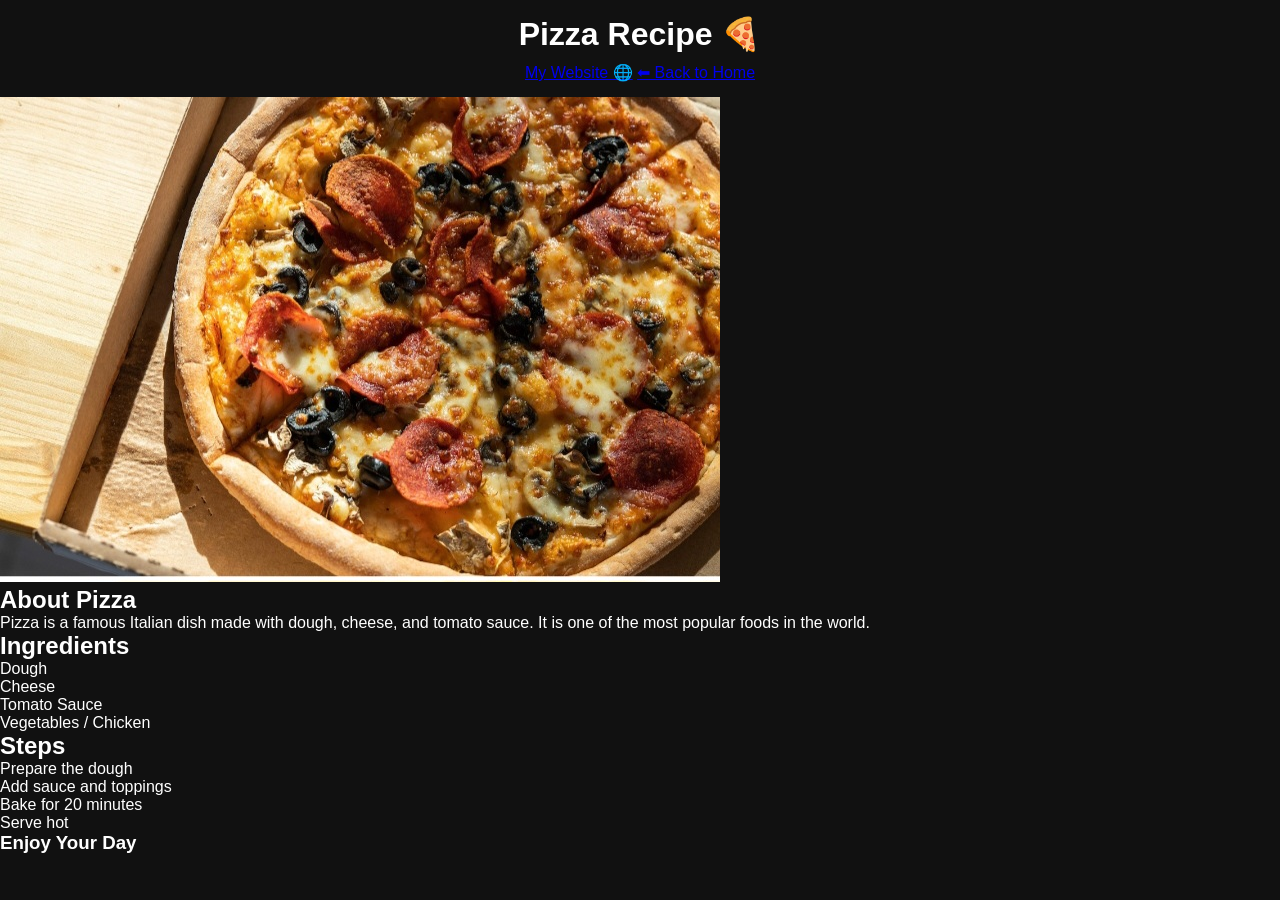
==== pizza.html @ f0d754da "Add files via upload" ====
<!DOCTYPE html>
<html>
<head>
  <title>Pizza Recipe</title>
  <link rel="stylesheet" href="style.css">
</head>
<body>

<header>
  <h1>Pizza Recipe 🍕</h1>
      <a href="https://yourwebsite.com" target="_blank">My Website 🌐</a>
  <a href="index.html">⬅ Back to Home</a>
</header>

<div class="recipe-page">

  <img src="pizza.jpg" class="recipe-img">

  <h2>About Pizza</h2>
  <p>
    Pizza is a famous Italian dish made with dough, cheese, and tomato sauce.
    It is one of the most popular foods in the world.
  </p>

  <h2>Ingredients</h2>
  <ul>
    <li>Dough</li>
    <li>Cheese</li>
    <li>Tomato Sauce</li>
    <li>Vegetables / Chicken</li>
  </ul>

  <h2>Steps</h2>
  <ol>
    <li>Prepare the dough</li>
    <li>Add sauce and toppings</li>
    <li>Bake for 20 minutes</li>
    <li>Serve hot</li>
  </ol>
  <h3>Enjoy Your Day</h3>

</div>

</body>
</html>
---- style.css ----
/* RESET */
* {
  margin: 0;
  padding: 0;
  box-sizing: border-box;
}

/* BODY */
body {
  font-family: Arial, sans-serif;
  background: #111;
  color: white;
}

/* HEADER */
header {
      <a href="https://yourwebsite.com" target="_blank">My Website 🌐</a>
  background: #c62828;
  padding: 15px;
  text-align: center;
}

header h1 {
  margin-bottom: 10px;
}

/* NAVBAR */
nav {
  display: flex;
  justify-content: center;
  align-items: center;
  gap: 15px;
}

nav a {
  color: white;
  text-decoration: none;
  font-weight: bold;
}

nav input {
  padding: 6px;
  border-radius: 5px;
  border: none;
}

/* HERO SECTION */
.hero {
  background: url("images/bg.jpg");
  background-size: cover;
  background-position: center;
  text-align: center;
  padding: 100px 20px;
}

.hero h2 {
  font-size: 40px;
}

.hero p {
  font-size: 18px;
}

/* RECIPES CONTAINER */
.recipes {
  display: flex;
  justify-content: center;
  gap: 20px;
  padding: 20px;
  flex-wrap: wrap;
}

/* CARD */
.card {
  background: #222;
  border-radius: 10px;
  width: 250px;
  padding: 10px;
  text-align: center;
  transition: transform 0.3s;
}

.card img {
  width: 100%;
  border-radius: 10px;
}

/* HOVER EFFECT */
.card:hover {
  transform: scale(1.05);
}

/* LIKE BUTTON */
.like-btn {
  background: red;
  color: white;
  border: none;
  padding: 6px 10px;
  margin-top: 10px;
  cursor: pointer;
  border-radius: 5px;
}

.like-btn:hover {
  background: darkred;
}

/* FILTER DROPDOWN */
#filter {
  margin: 20px;
  padding: 8px;
  border-radius: 5px;
}

/* MOBILE RESPONSIVE */
@media (max-width: 768px) {
  nav {
    flex-direction: column;
  
  }
.hero {
  position: relative;
}

.hero::before {
  content: "";
  position: absolute;
  top: 0;
  left: 0;
  width: 100%;
  height: 100%;
  background: rgba(0,0,0,0.5);
}

.hero h2, .hero p {
  position: relative;
}
  .hero h2 {
    font-size: 28px;
  }

  .recipes {
    flex-direction: column;
    align-items: center;
  }

  .card {
    width: 90%;
  }
.card p {
  font-size: 14px;
  margin-top: 10px;
  color: #ccc;
}
.read-btn {
  display: inline-block;
  margin-top: 10px;
  padding: 8px 15px;
  background: orange;
  color: black;
  text-decoration: none;
  border-radius: 5px;
  transition: 0.3s;
}

.read-btn:hover {
  background: red;
  color: white;
}
.recipe-page {
  padding: 20px;
  max-width: 800px;
  margin: auto;
}

.recipe-img {
  width: 100%;
  border-radius: 10px;
}

.recipe-page h2 {
  margin-top: 20px;
  color: orange;
}
.contact-container {
  max-width: 500px;
  margin: 50px auto;
  padding: 30px;
  background: #1e1e1e;
  border-radius: 10px;
  text-align: center;
}

.contact-container h2 {
  color: orange;
}

.contact-container input,
.contact-container textarea {
  width: 100%;
  padding: 12px;
  margin: 10px 0;
  border: none;
  border-radius: 5px;
}

.contact-container textarea {
  height: 120px;
}

.contact-container button {
  background: orange;
  color: black;
  padding: 12px;
  border: none;
  border-radius: 5px;
  cursor: pointer;
  width: 100%;
  transition: 0.3s;
}

.contact-container button:hover {
  background: red;
  color: white;
}
.recipes {
  display: flex;
  gap: 20px;
  justify-content: center;
  flex-wrap: wrap;
}
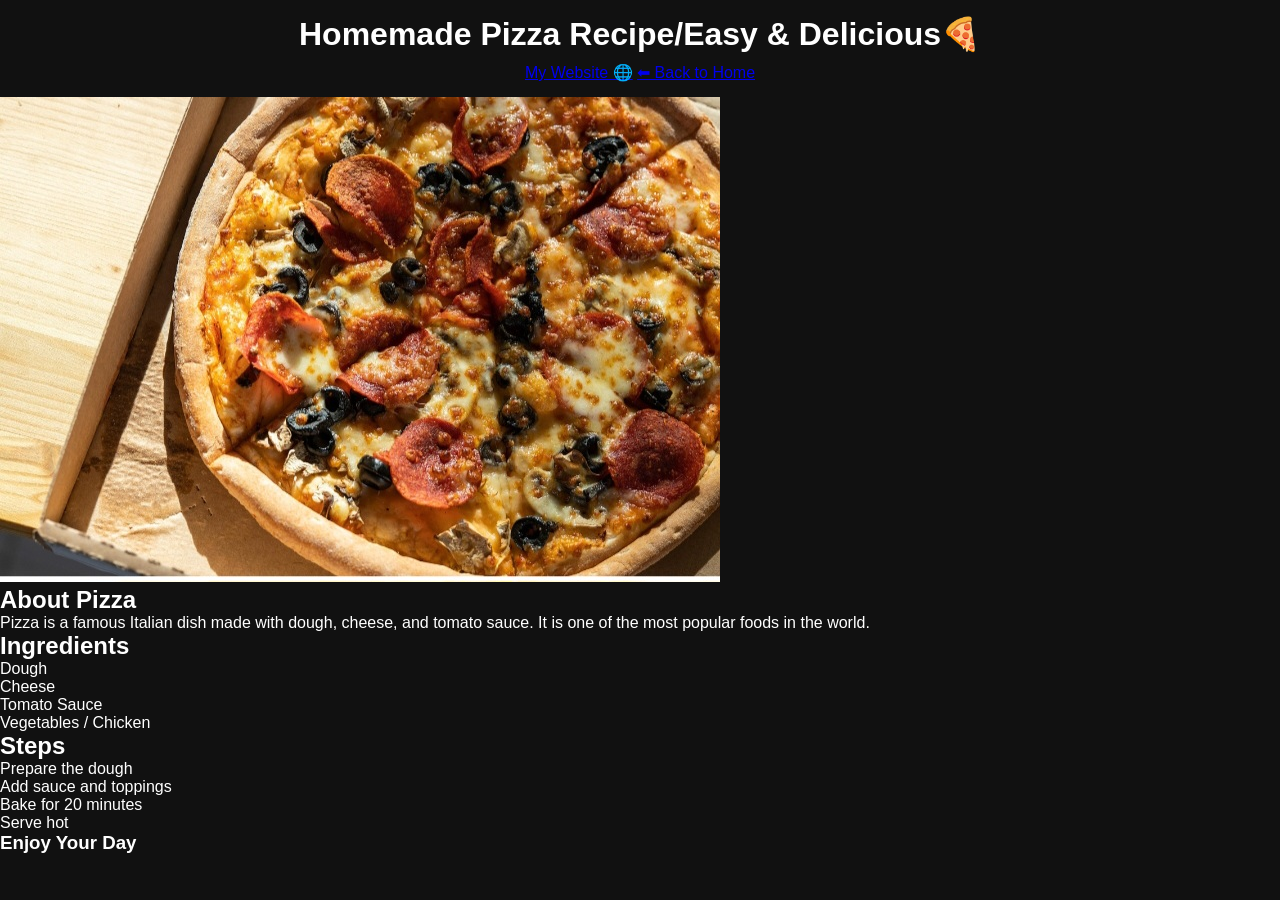
==== commit 195eb291: "Update pizza.html" ====
--- a/pizza.html
+++ b/pizza.html
@@ -7,8 +7,8 @@
 <body>
 
 <header>
-  <h1>Pizza Recipe 🍕</h1>
-      <a href="https://yourwebsite.com" target="_blank">My Website 🌐</a>
+  <h1>Homemade Pizza Recipe/Easy & Delicious🍕</h1>
+      <a href="https://hareem2910.github.io/Recipe-Website.github.io" target="_blank">My Website 🌐</a>
   <a href="index.html">⬅ Back to Home</a>
 </header>
 
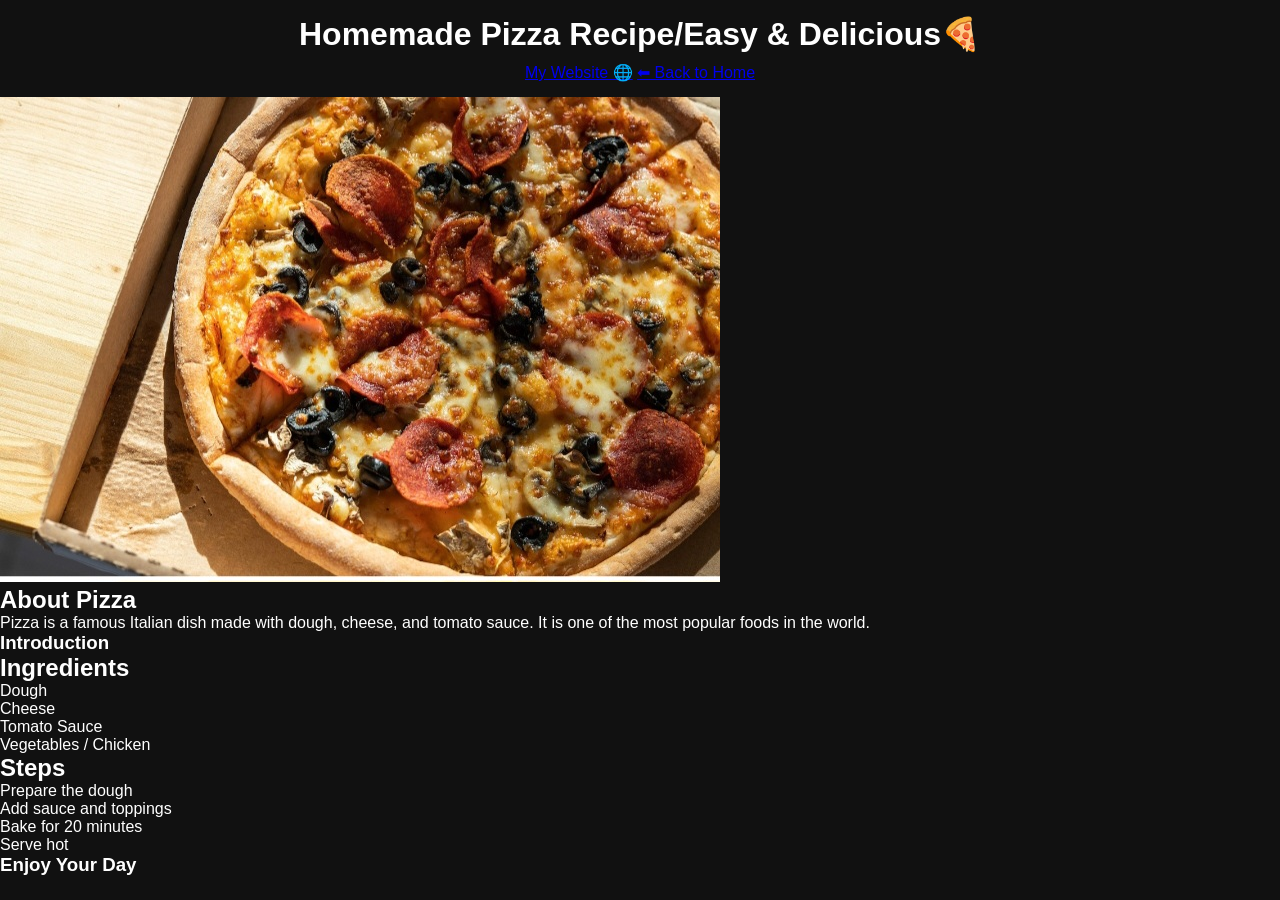
==== commit 24e86b8d: "Update pizza.html" ====
--- a/pizza.html
+++ b/pizza.html
@@ -21,6 +21,7 @@
     Pizza is a famous Italian dish made with dough, cheese, and tomato sauce.
     It is one of the most popular foods in the world.
   </p>
+<h3>Introduction</h3>
 
   <h2>Ingredients</h2>
   <ul>
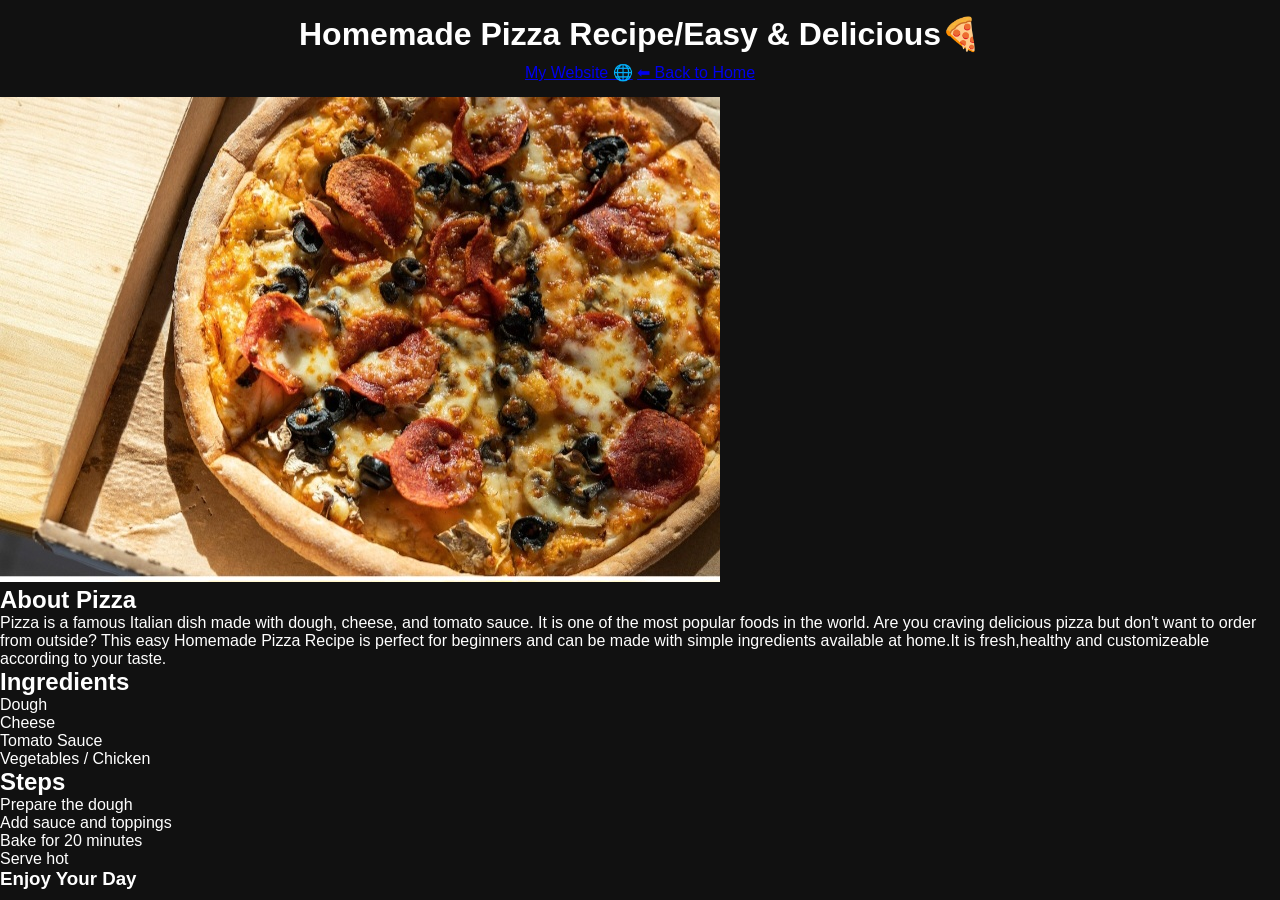
==== commit 53145a78: "Update pizza.html" ====
--- a/pizza.html
+++ b/pizza.html
@@ -20,8 +20,9 @@
   <p>
     Pizza is a famous Italian dish made with dough, cheese, and tomato sauce.
     It is one of the most popular foods in the world.
-  </p>
-<h3>Introduction</h3>
+Are you craving delicious pizza but don't want to order from outside?
+This easy Homemade Pizza Recipe is perfect for beginners and can be made with simple  ingredients available at home.It is fresh,healthy and customizeable according to your taste.
+</p>
 
   <h2>Ingredients</h2>
   <ul>
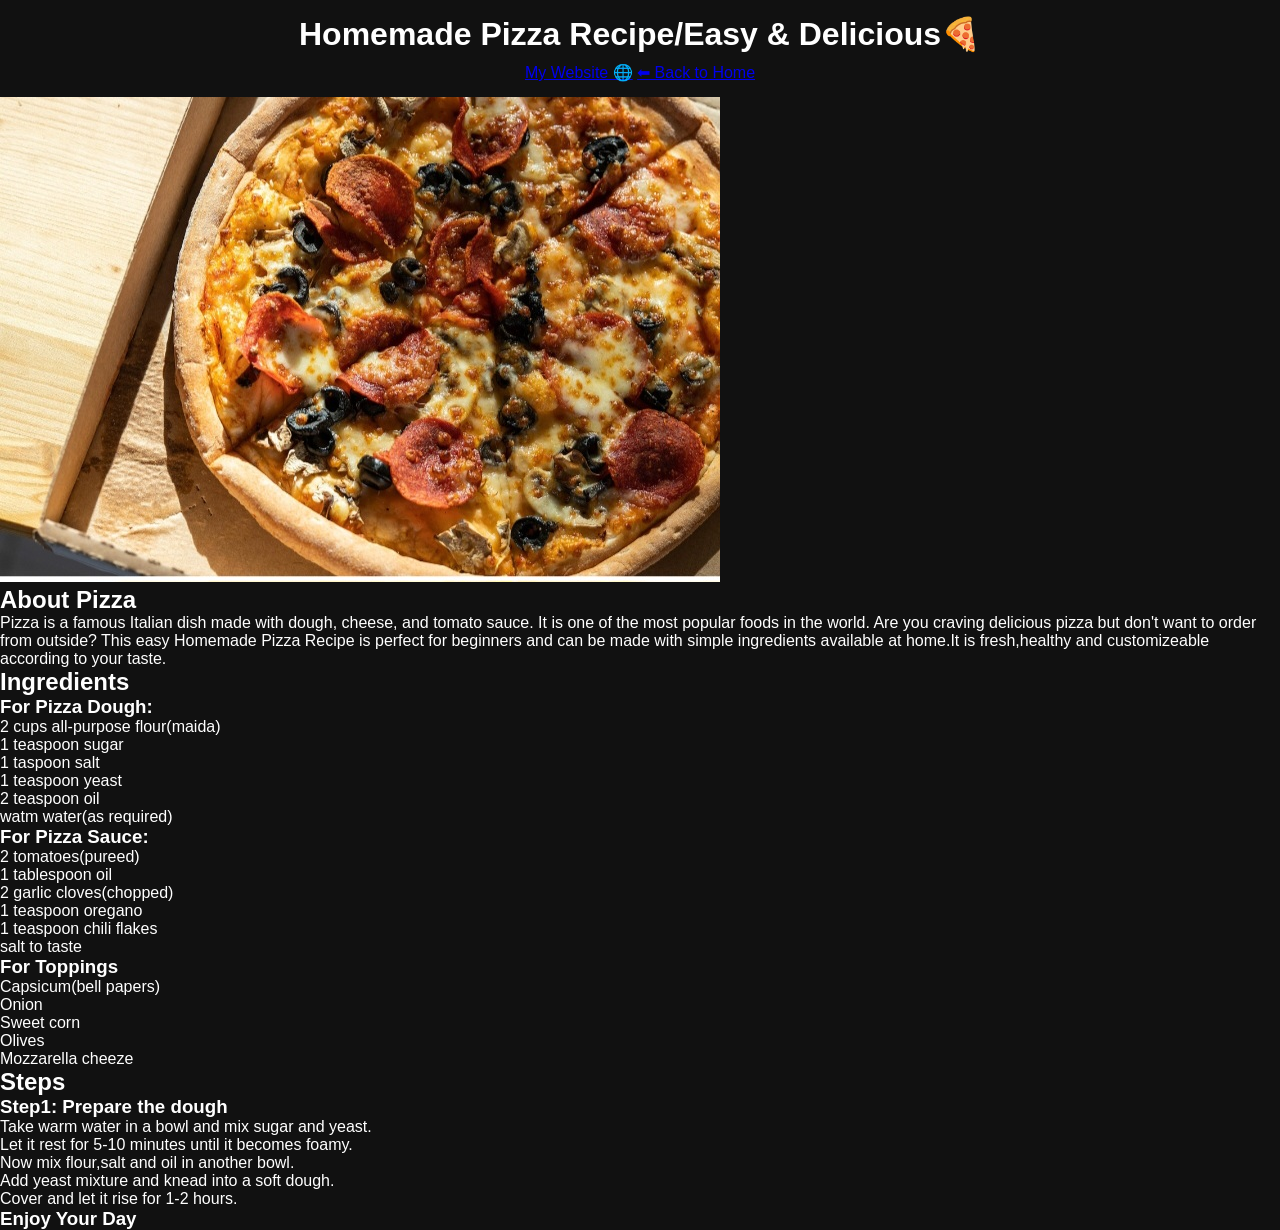
==== commit c847d273: "Update pizza.html" ====
--- a/pizza.html
+++ b/pizza.html
@@ -25,20 +25,43 @@
 </p>
 
   <h2>Ingredients</h2>
+<h3>For Pizza Dough:</h3>
+
   <ul>
-    <li>Dough</li>
-    <li>Cheese</li>
-    <li>Tomato Sauce</li>
-    <li>Vegetables / Chicken</li>
+    <li>2 cups all-purpose flour(maida)</li>
+    <li>1 teaspoon sugar</li>
+    <li>1 taspoon salt</li>
+    <li>1 teaspoon yeast</li>
+    <li>2 teaspoon oil</li>
+    <li>watm water(as required)</li>
   </ul>
+<h3>For Pizza Sauce:</h3>
+ <ul>
+    <li>2 tomatoes(pureed)</li>
+    <li>1 tablespoon oil</li>
+    <li>2 garlic cloves(chopped)</li>
+    <li>1 teaspoon oregano</li>
+    <li>1 teaspoon chili flakes</li>
+    <li>salt to taste</li> 
+ </ul>
+<h3>For Toppings</h3>
+ <ul>
+    <li>Capsicum(bell papers)</li>
+    <li>Onion</li> 
+    <li>Sweet corn</li>
+    <li>Olives</li>
+    <li>Mozzarella cheeze</li>
+  <h2>Steps</h2>
+  
+<h3>Step1: Prepare the dough</h3>
+ <ol>
+    <li>Take warm water in a bowl and mix sugar and yeast.</li>
+    <li>Let it rest for 5-10 minutes until it becomes foamy.</li>
+    <li>Now mix flour,salt and oil in another bowl.</li>
+    <li>Add yeast mixture and knead into a soft dough.</li>
+    <li>Cover and let it rise for 1-2 hours.</li>
+  </ol>
 
-  <h2>Steps</h2>
-  <ol>
-    <li>Prepare the dough</li>
-    <li>Add sauce and toppings</li>
-    <li>Bake for 20 minutes</li>
-    <li>Serve hot</li>
-  </ol>
   <h3>Enjoy Your Day</h3>
 
 </div>
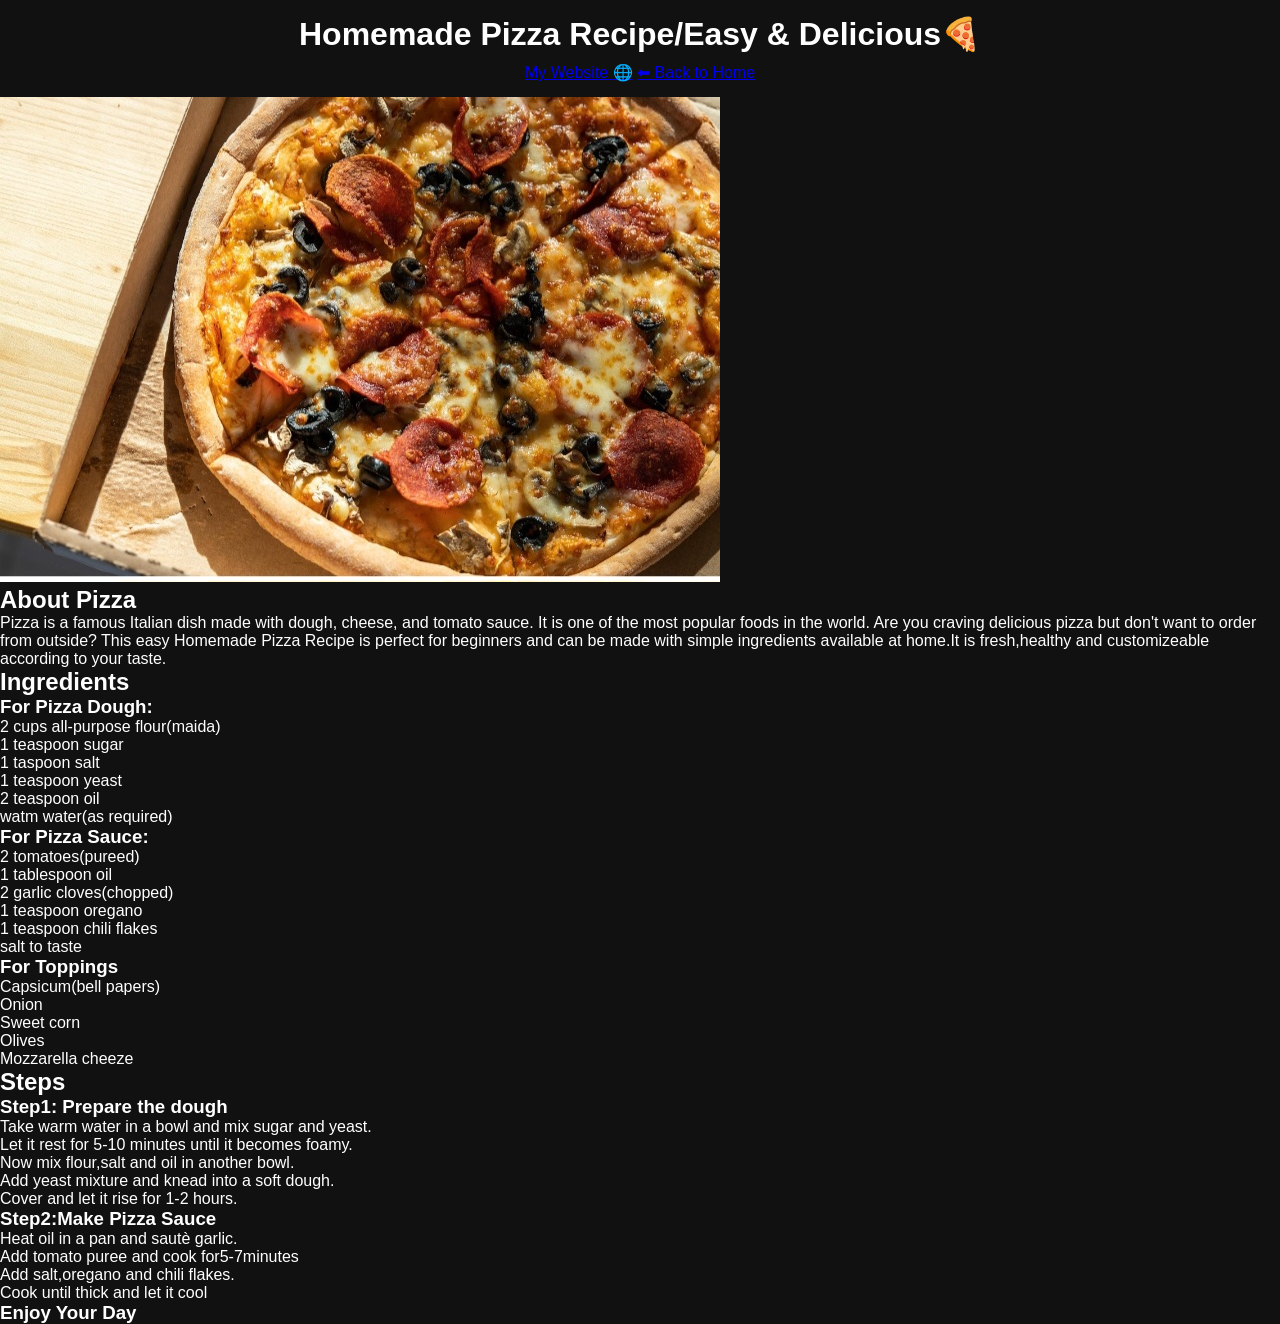
==== commit f1afb799: "Update pizza.html" ====
--- a/pizza.html
+++ b/pizza.html
@@ -61,6 +61,13 @@
     <li>Add yeast mixture and knead into a soft dough.</li>
     <li>Cover and let it rise for 1-2 hours.</li>
   </ol>
+<h3>Step2:Make Pizza Sauce</h3>
+   <ol>
+      <li>Heat oil in a pan and sautè garlic.</li>
+      <li>Add tomato puree and cook for5-7minutes</li>
+      <li>Add salt,oregano and chili flakes.</li>
+      <li>Cook until thick and let it cool</li>
+
 
   <h3>Enjoy Your Day</h3>
 
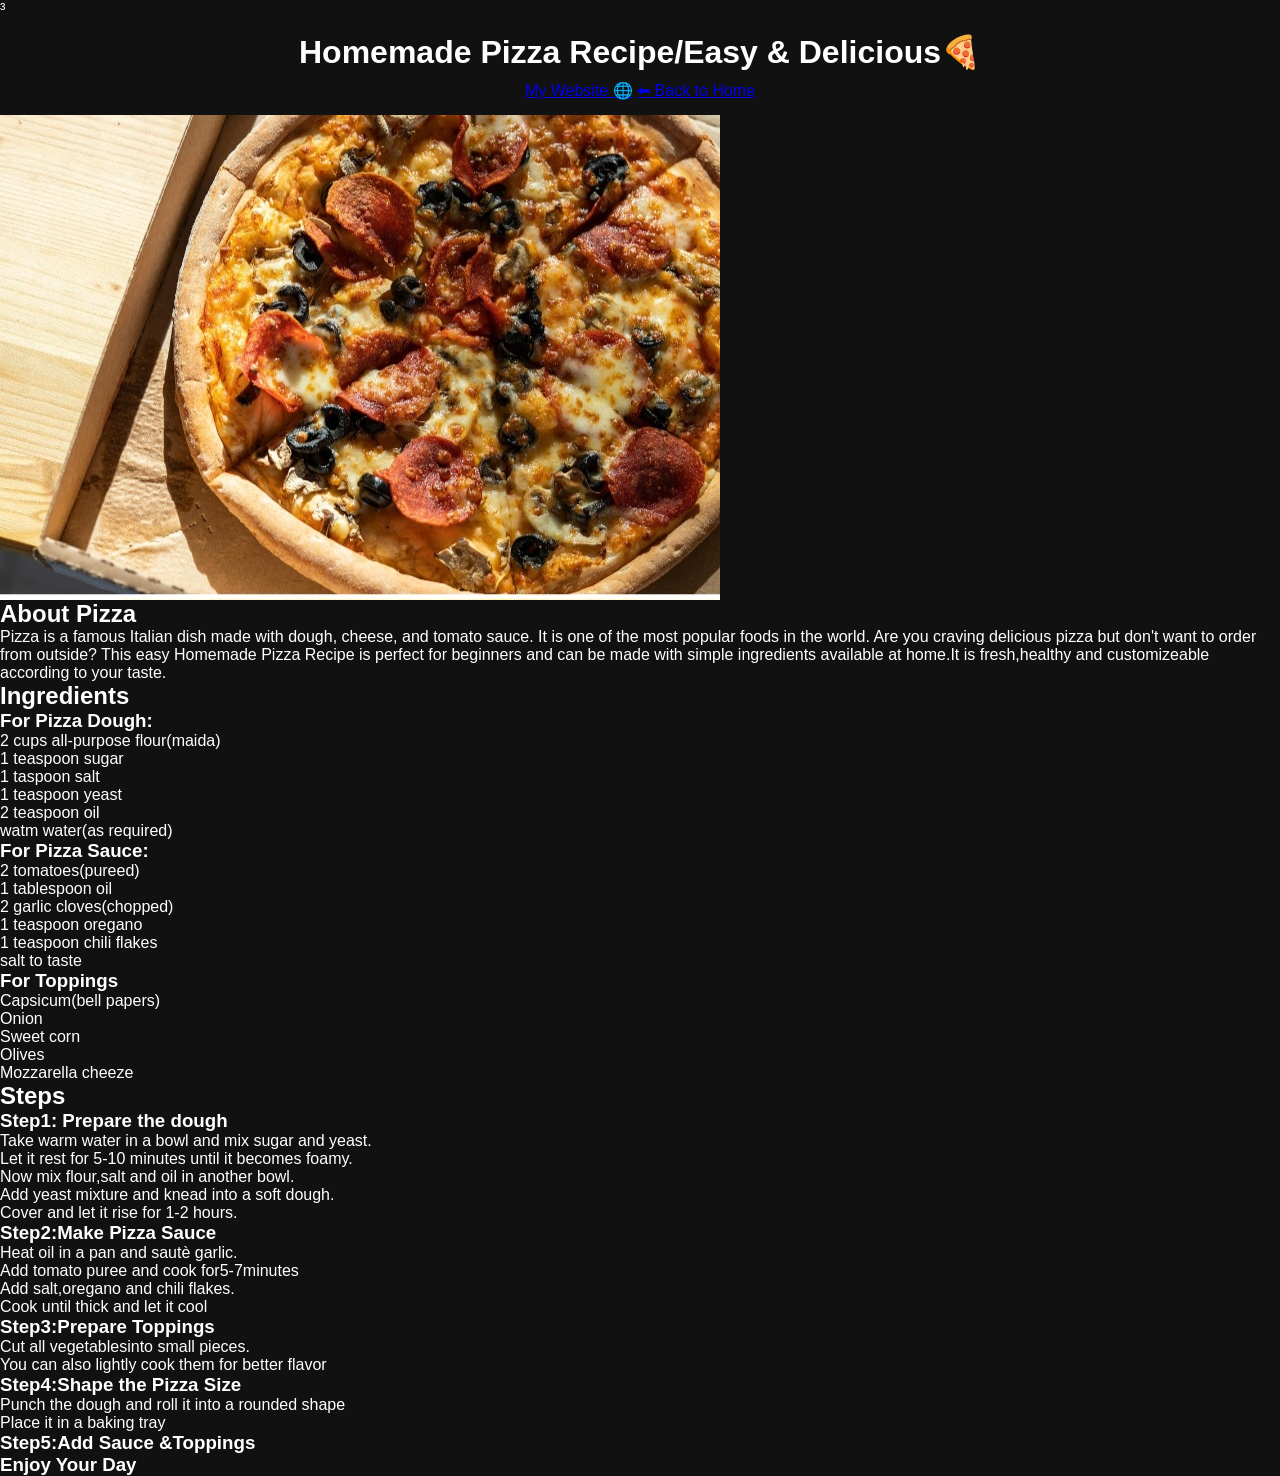
==== commit 10f609b5: "Update pizza.html" ====
--- a/pizza.html
+++ b/pizza.html
@@ -1,4 +1,4 @@
-<!DOCTYPE html>
+³<!DOCTYPE html>
 <html>
 <head>
   <title>Pizza Recipe</title>
@@ -67,6 +67,17 @@
       <li>Add tomato puree and cook for5-7minutes</li>
       <li>Add salt,oregano and chili flakes.</li>
       <li>Cook until thick and let it cool</li>
+</ol>
+<h3>Step3:Prepare Toppings</h3>
+ <ol>
+    <li>Cut all vegetablesinto small pieces.</li>
+   <li>You can also lightly cook them for better flavor</li>
+</ol>
+<h3>Step4:Shape the Pizza Size</h3>
+<ol>
+  <li>Punch the dough and roll it into a rounded shape</li>
+  <li>Place it in a baking tray</li>
+<h3>Step5:Add Sauce &Toppings</h3>
 
 
   <h3>Enjoy Your Day</h3>
